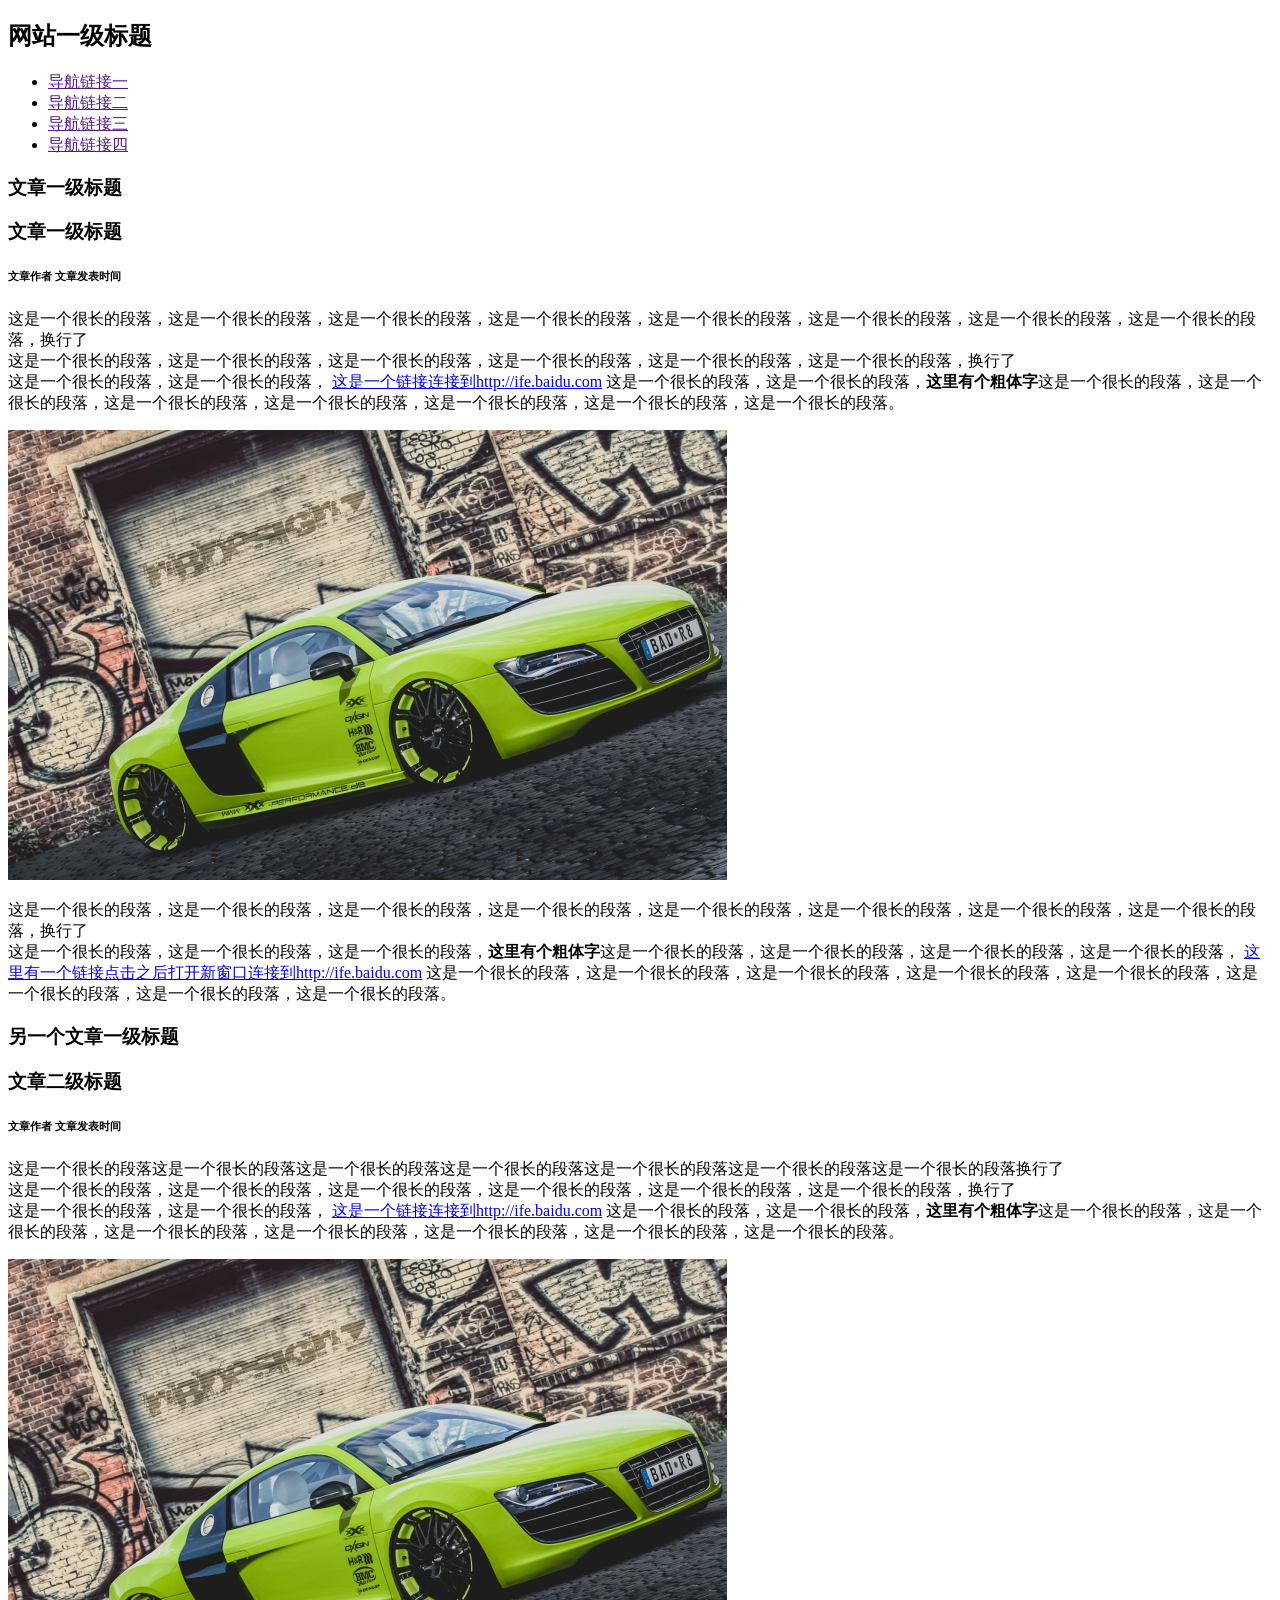
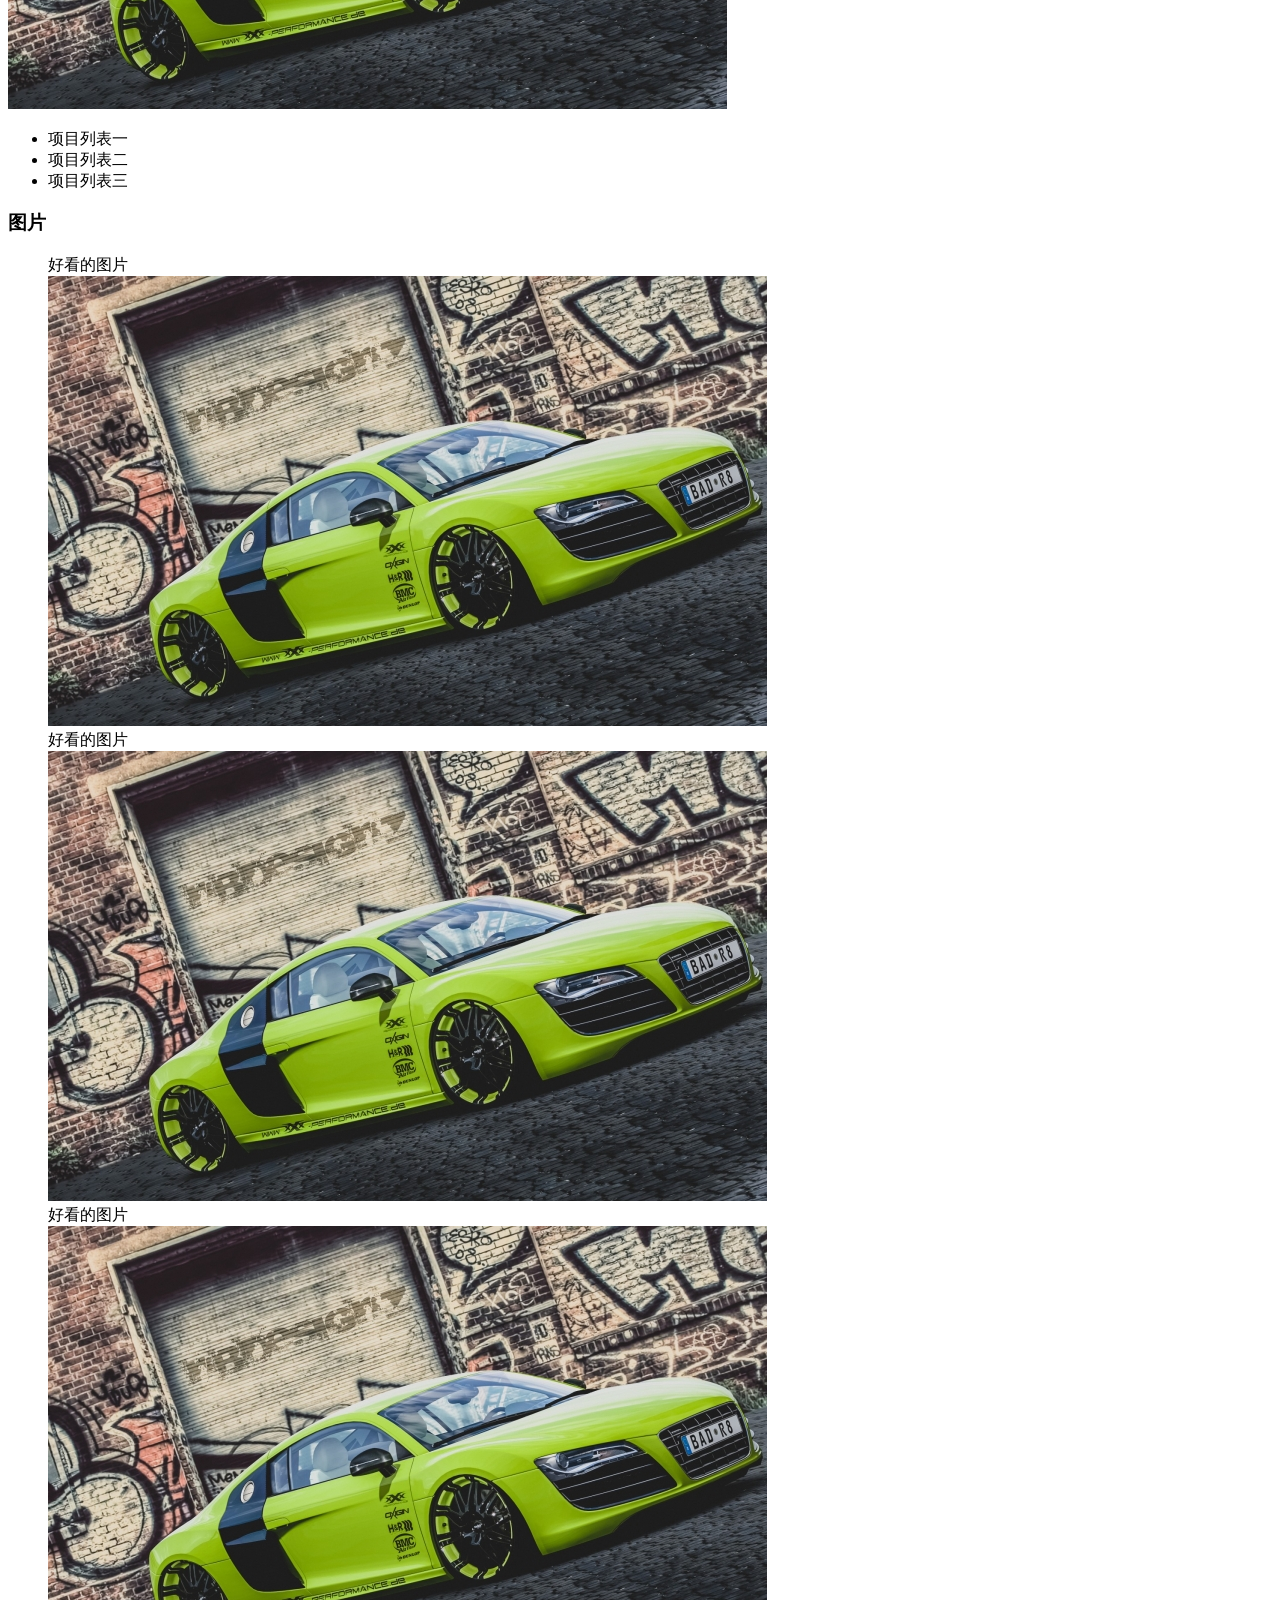
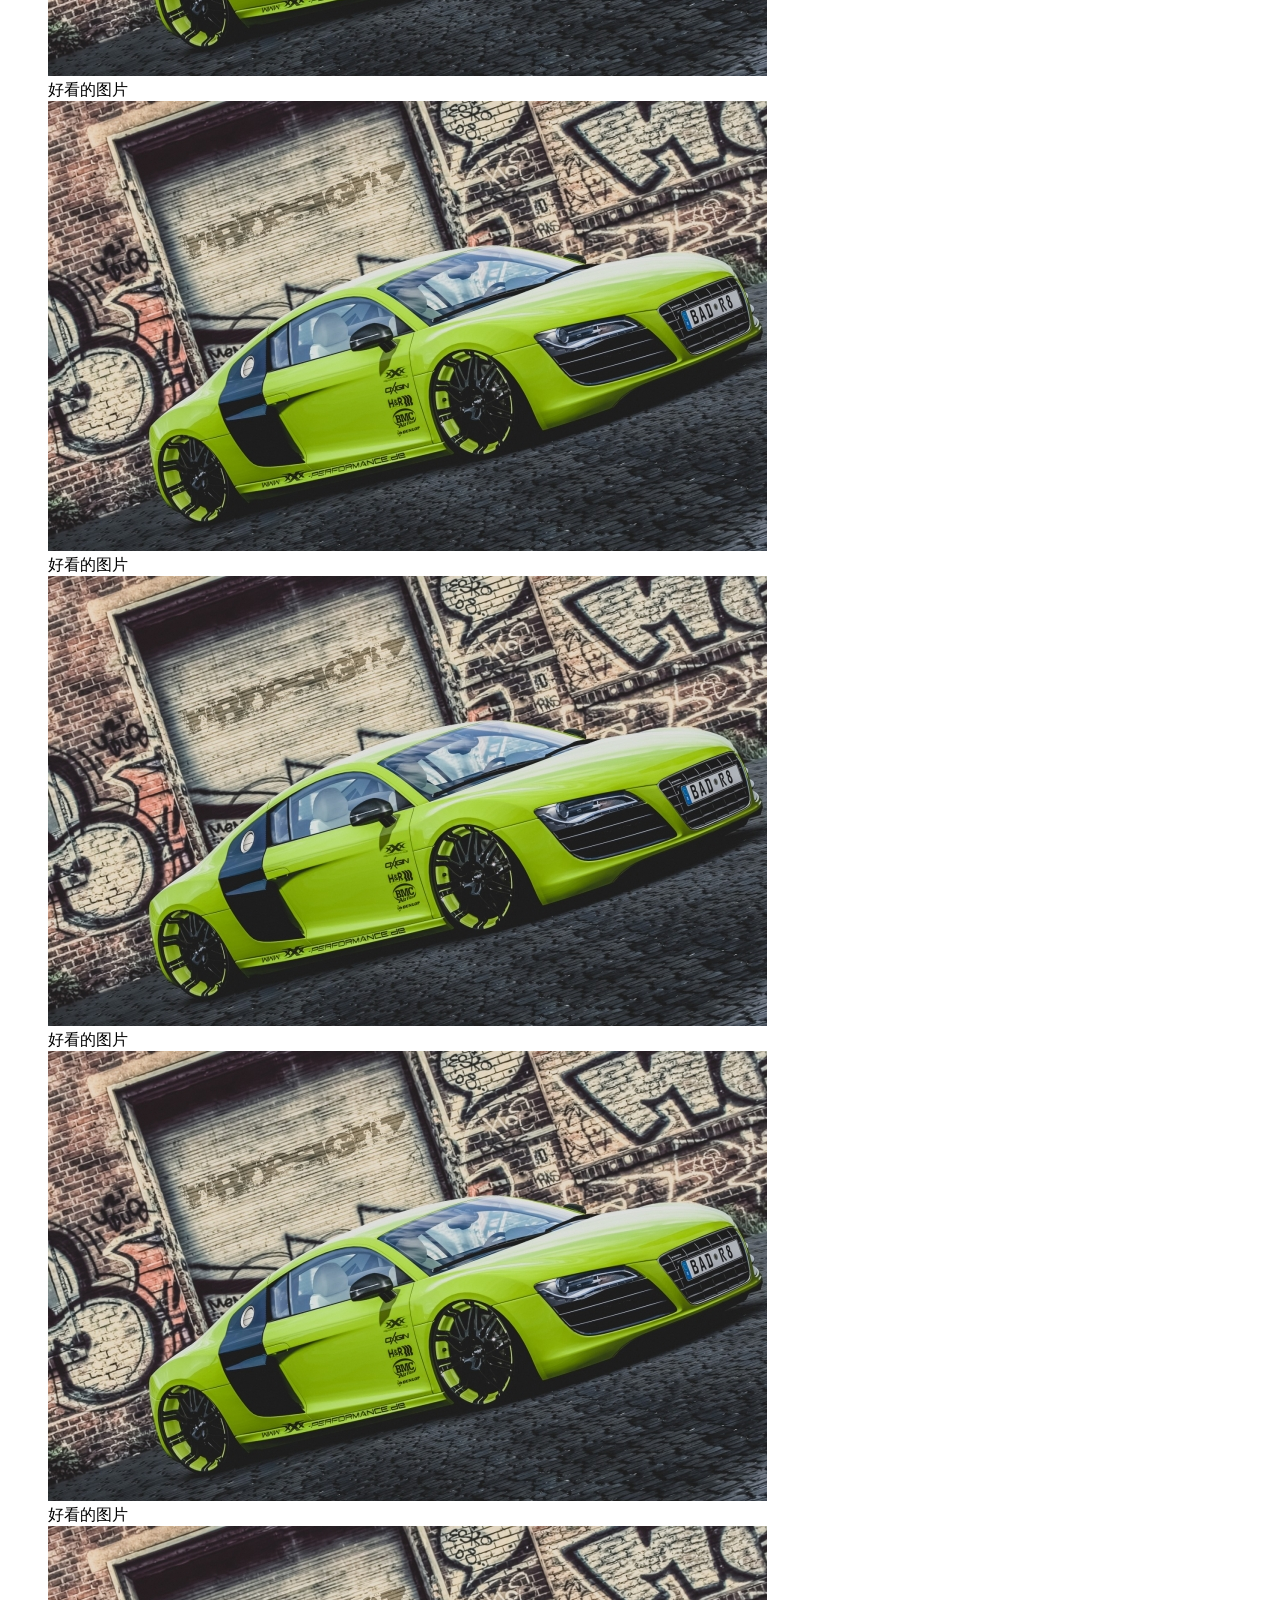
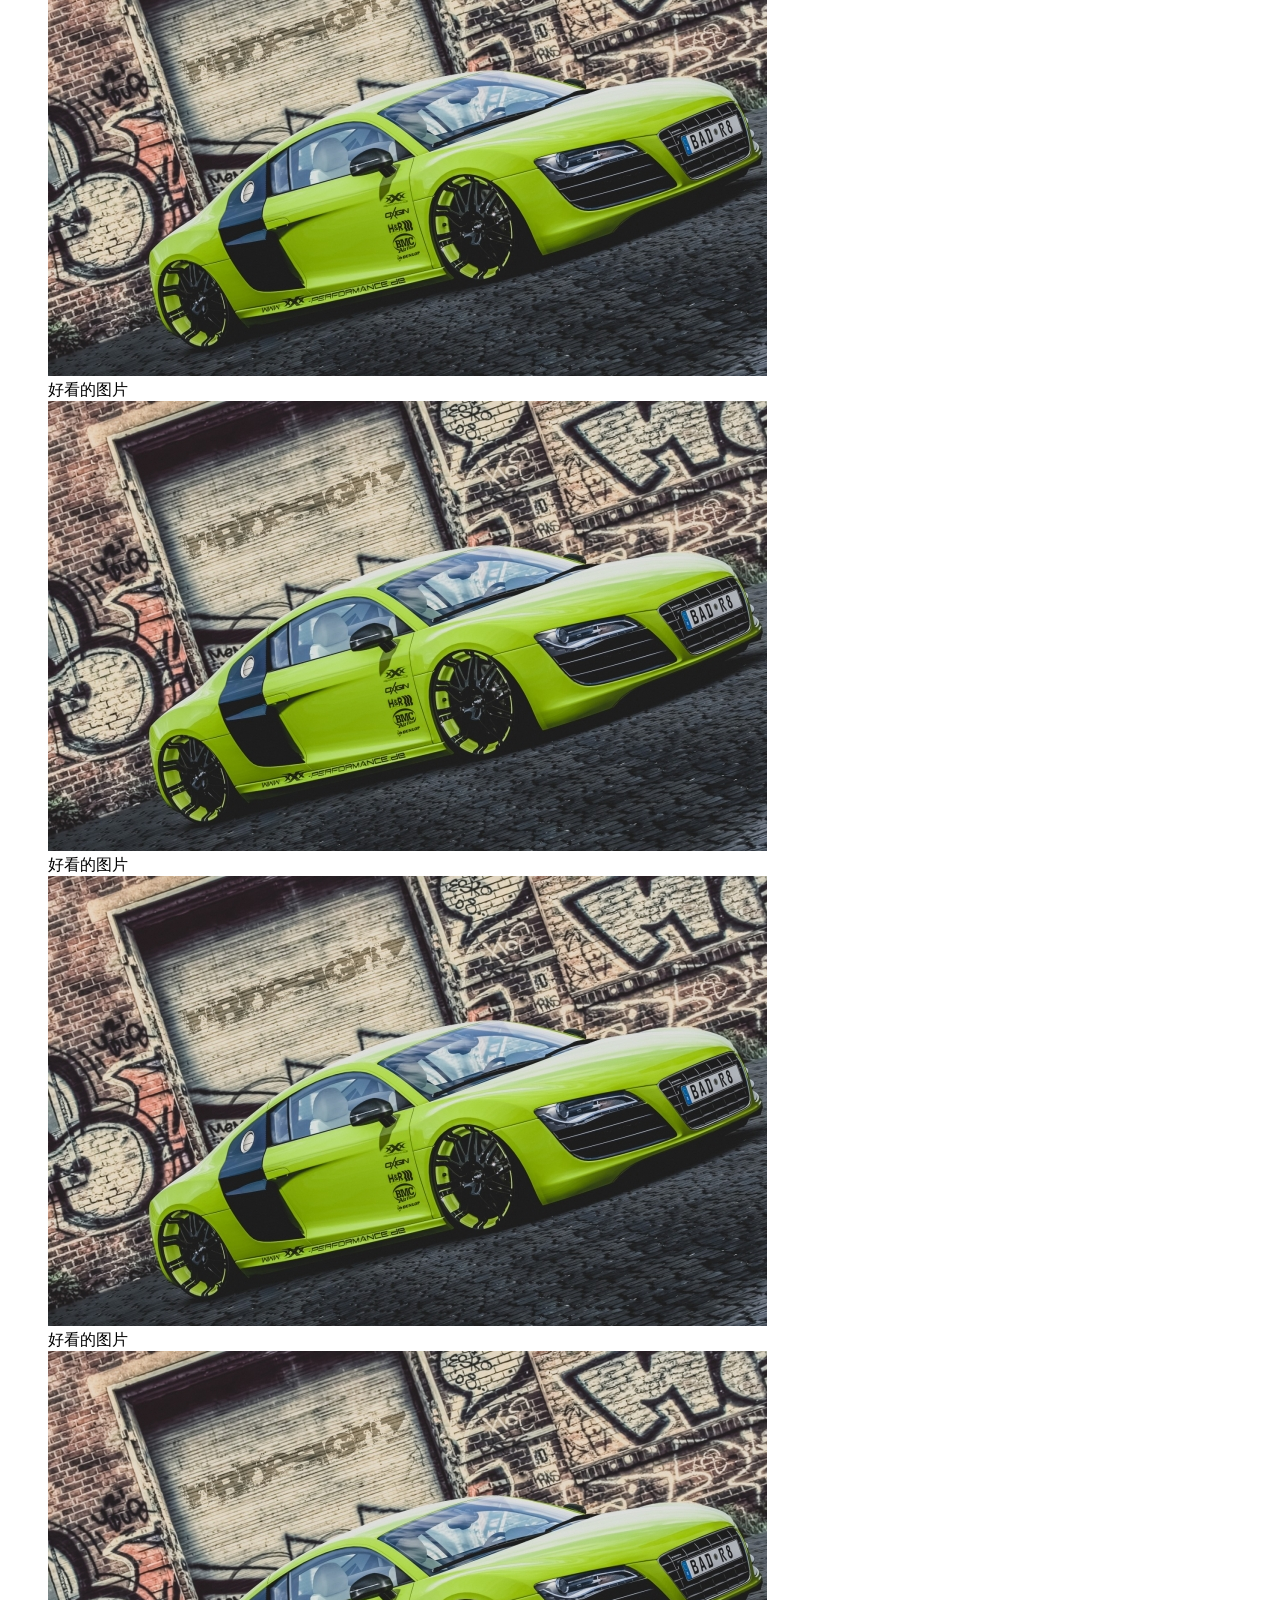
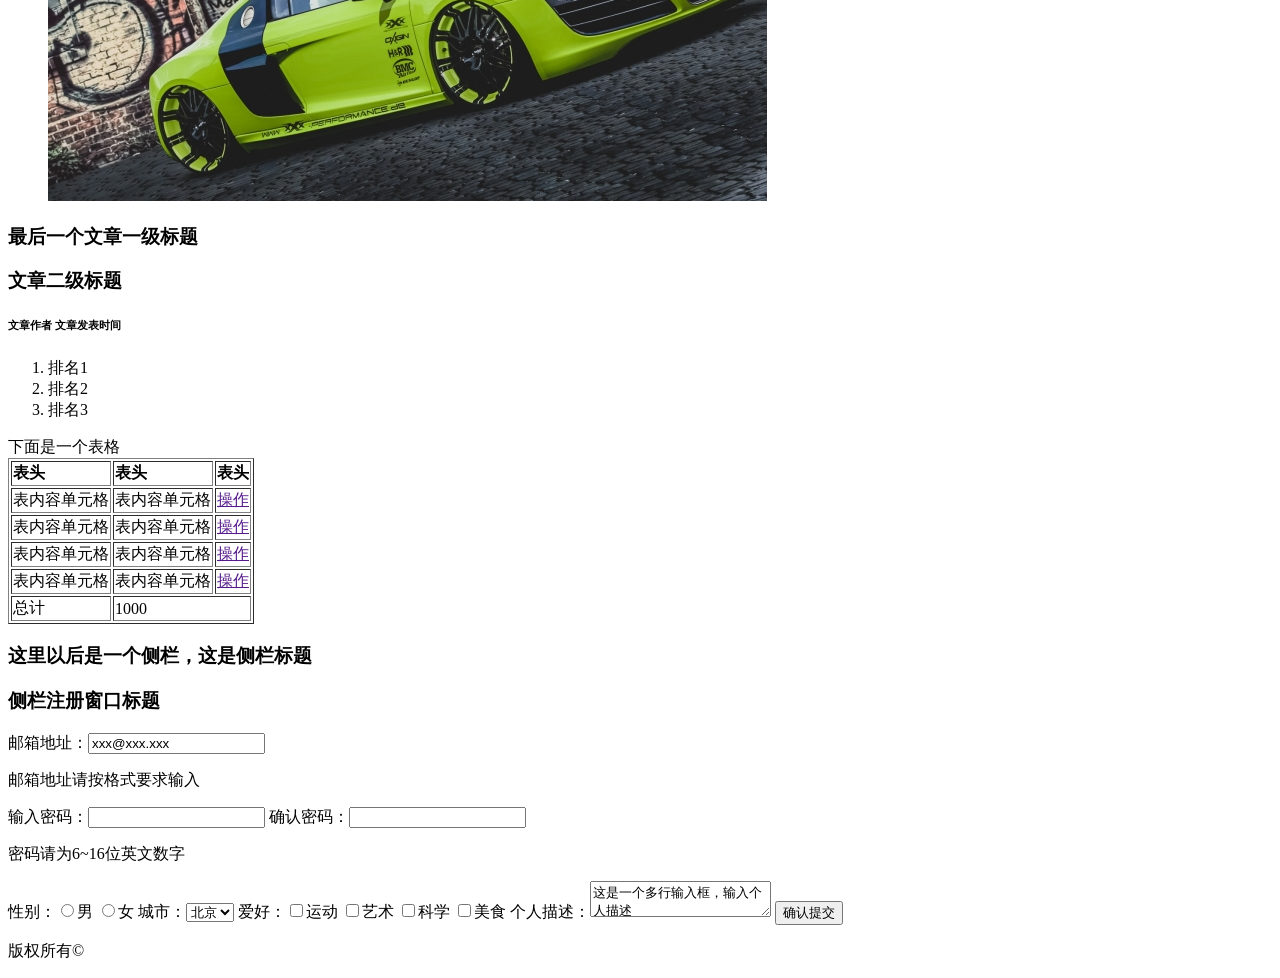
==== xiaowei/task1/index.html @ c2d65787 "xiaowei task1" ====
<!DOCTYPE html>
<html lang="en">
<head>
	<meta charset="UTF-8">
	<title>task1</title>
</head>
<body>
	<article>
	    <h1>网站一级标题</h1>
	    <nav><ul>
		    <li><a href="">导航链接一</a></li>
		    <li><a href="">导航链接二</a></li>
		    <li><a href="">导航链接三</a></li>
		    <li><a href="">导航链接四</a></li>
	    </ul></nav>
	    <h3>文章一级标题</h3>
	    <h3>文章一级标题</h3>
	    <h6>文章作者&nbsp;文章发表时间</h6>
	    <p>
	        这是一个很长的段落，这是一个很长的段落，这是一个很长的段落，这是一个很长的段落，这是一个很长的段落，这是一个很长的段落，这是一个很长的段落，这是一个很长的段落，换行了<br>
	        这是一个很长的段落，这是一个很长的段落，这是一个很长的段落，这是一个很长的段落，这是一个很长的段落，这是一个很长的段落，换行了<br>
	        这是一个很长的段落，这是一个很长的段落，
	        <a href="http://ife.baidu.com">这是一个链接连接到http://ife.baidu.com</a>
	        这是一个很长的段落，这是一个很长的段落，<b>这里有个粗体字</b>这是一个很长的段落，这是一个很长的段落，这是一个很长的段落，这是一个很长的段落，这是一个很长的段落，这是一个很长的段落，这是一个很长的段落。
	    </p>
	    <img src="car.jpg" alt="汽车">
	    <p>
            这是一个很长的段落，这是一个很长的段落，这是一个很长的段落，这是一个很长的段落，这是一个很长的段落，这是一个很长的段落，这是一个很长的段落，这是一个很长的段落，换行了<br>
            这是一个很长的段落，这是一个很长的段落，这是一个很长的段落，<b>这里有个粗体字</b>这是一个很长的段落，这是一个很长的段落，这是一个很长的段落，这是一个很长的段落，
            <a href="http://ife.baidu.com" target="_blank">这里有一个链接点击之后打开新窗口连接到http://ife.baidu.com</a>
            这是一个很长的段落，这是一个很长的段落，这是一个很长的段落，这是一个很长的段落，这是一个很长的段落，这是一个很长的段落，这是一个很长的段落，这是一个很长的段落。
	    </p>
	</article>
	<article>
	    <h3>另一个文章一级标题</h3>
	    <h3>文章二级标题</h3>
        <h6>文章作者&nbsp;文章发表时间</h6>
        <p>
            这是一个很长的段落这是一个很长的段落这是一个很长的段落这是一个很长的段落这是一个很长的段落这是一个很长的段落这是一个很长的段落换行了<br>
            这是一个很长的段落，这是一个很长的段落，这是一个很长的段落，这是一个很长的段落，这是一个很长的段落，这是一个很长的段落，换行了<br>
	        这是一个很长的段落，这是一个很长的段落，
	        <a href="http://ife.baidu.com">这是一个链接连接到http://ife.baidu.com</a>
	        这是一个很长的段落，这是一个很长的段落，<b>这里有个粗体字</b>这是一个很长的段落，这是一个很长的段落，这是一个很长的段落，这是一个很长的段落，这是一个很长的段落，这是一个很长的段落，这是一个很长的段落。
        </p>
        <img src="car.jpg" alt="汽车">
        <ul>
    	    <li>项目列表一</li>
    	    <li>项目列表二</li>
    	    <li>项目列表三</li>
        </ul>
    </article>
    <section>
        <h3>图片</h3>
        <ul type="none">
        	<li>好看的图片<br><img src="car.jpg" alt="汽车"></li>
        	<li>好看的图片<br><img src="car.jpg" alt="汽车"></li>
        	<li>好看的图片<br><img src="car.jpg" alt="汽车"></li>
        	<li>好看的图片<br><img src="car.jpg" alt="汽车"></li>
        	<li>好看的图片<br><img src="car.jpg" alt="汽车"></li>
        	<li>好看的图片<br><img src="car.jpg" alt="汽车"></li>
        	<li>好看的图片<br><img src="car.jpg" alt="汽车"></li>
        	<li>好看的图片<br><img src="car.jpg" alt="汽车"></li>
        	<li>好看的图片<br><img src="car.jpg" alt="汽车"></li>
        	<li>好看的图片<br><img src="car.jpg" alt="汽车"></li>
        </ul>
    </section>
    <article>
        <h3>最后一个文章一级标题</h3>
        <h3>文章二级标题</h3>
        <h6>文章作者&nbsp;文章发表时间</h6>
        <ol>
        	<li>排名1</li>
        	<li>排名2</li>
        	<li>排名3</li>
        </ol>
        下面是一个表格
        <table border="1px">
            <tr align="left">
            	<th>表头</th>
            	<th>表头</th>
            	<th>表头</th>
            </tr>
            <tr>
            	<td>表内容单元格</td>
            	<td>表内容单元格</td>
            	<td><a href="">操作</a></td>
            </tr>
            <tr>
            	<td>表内容单元格</td>
            	<td>表内容单元格</td>
            	<td><a href="">操作</a></td>
            </tr>
            <tr>
            	<td>表内容单元格</td>
            	<td>表内容单元格</td>
            	<td><a href="">操作</a></td>
            </tr>
            <tr>
            	<td>表内容单元格</td>
            	<td>表内容单元格</td>
            	<td><a href="">操作</a></td>
            </tr>
            <tr>
                <td>总计</td>
                <td colspan="2">1000</td>
            </tr>
        </table>
    </article>
    <aside>
        <h3>这里以后是一个侧栏，这是侧栏标题</h3>
        <h3>侧栏注册窗口标题</h3>
        <form>
             邮箱地址：<input type="email" name="e-mail" value="xxx@xxx.xxx"><br>
                       <p>邮箱地址请按格式要求输入</p>
             输入密码：<input type="password" name="password" maxlength="16">
             确认密码：<input type="password" name="password" maxlength="16"><br>
                       <p>密码请为6~16位英文数字</p>
                 性别：<input type="radio" name="gender">男
                       <input type="radio" name="gender">女
                 城市：<select name="city">
                           <option>上海</option>
                           <option>广州</option>
                           <option selected>北京</option>
                           <option>南京</option>
                           <option>成都</option>
                           <option>西安</option>
                       </select>
                 爱好：<input type="checkbox" name="hobby">运动
              <input type="checkbox" name="hobby">艺术
              <input type="checkbox" name="hobby">科学
              <input type="checkbox" name="hobby">美食
             个人描述：<textarea name="person" cols="20" rows="2">这是一个多行输入框，输入个人描述</textarea>
                       <input type="submit" name="submit" value="确认提交">
        </form>
    </aside>
    <footer>
        <p>版权所有&copy;</p>
    </footer>
</body>
</html>
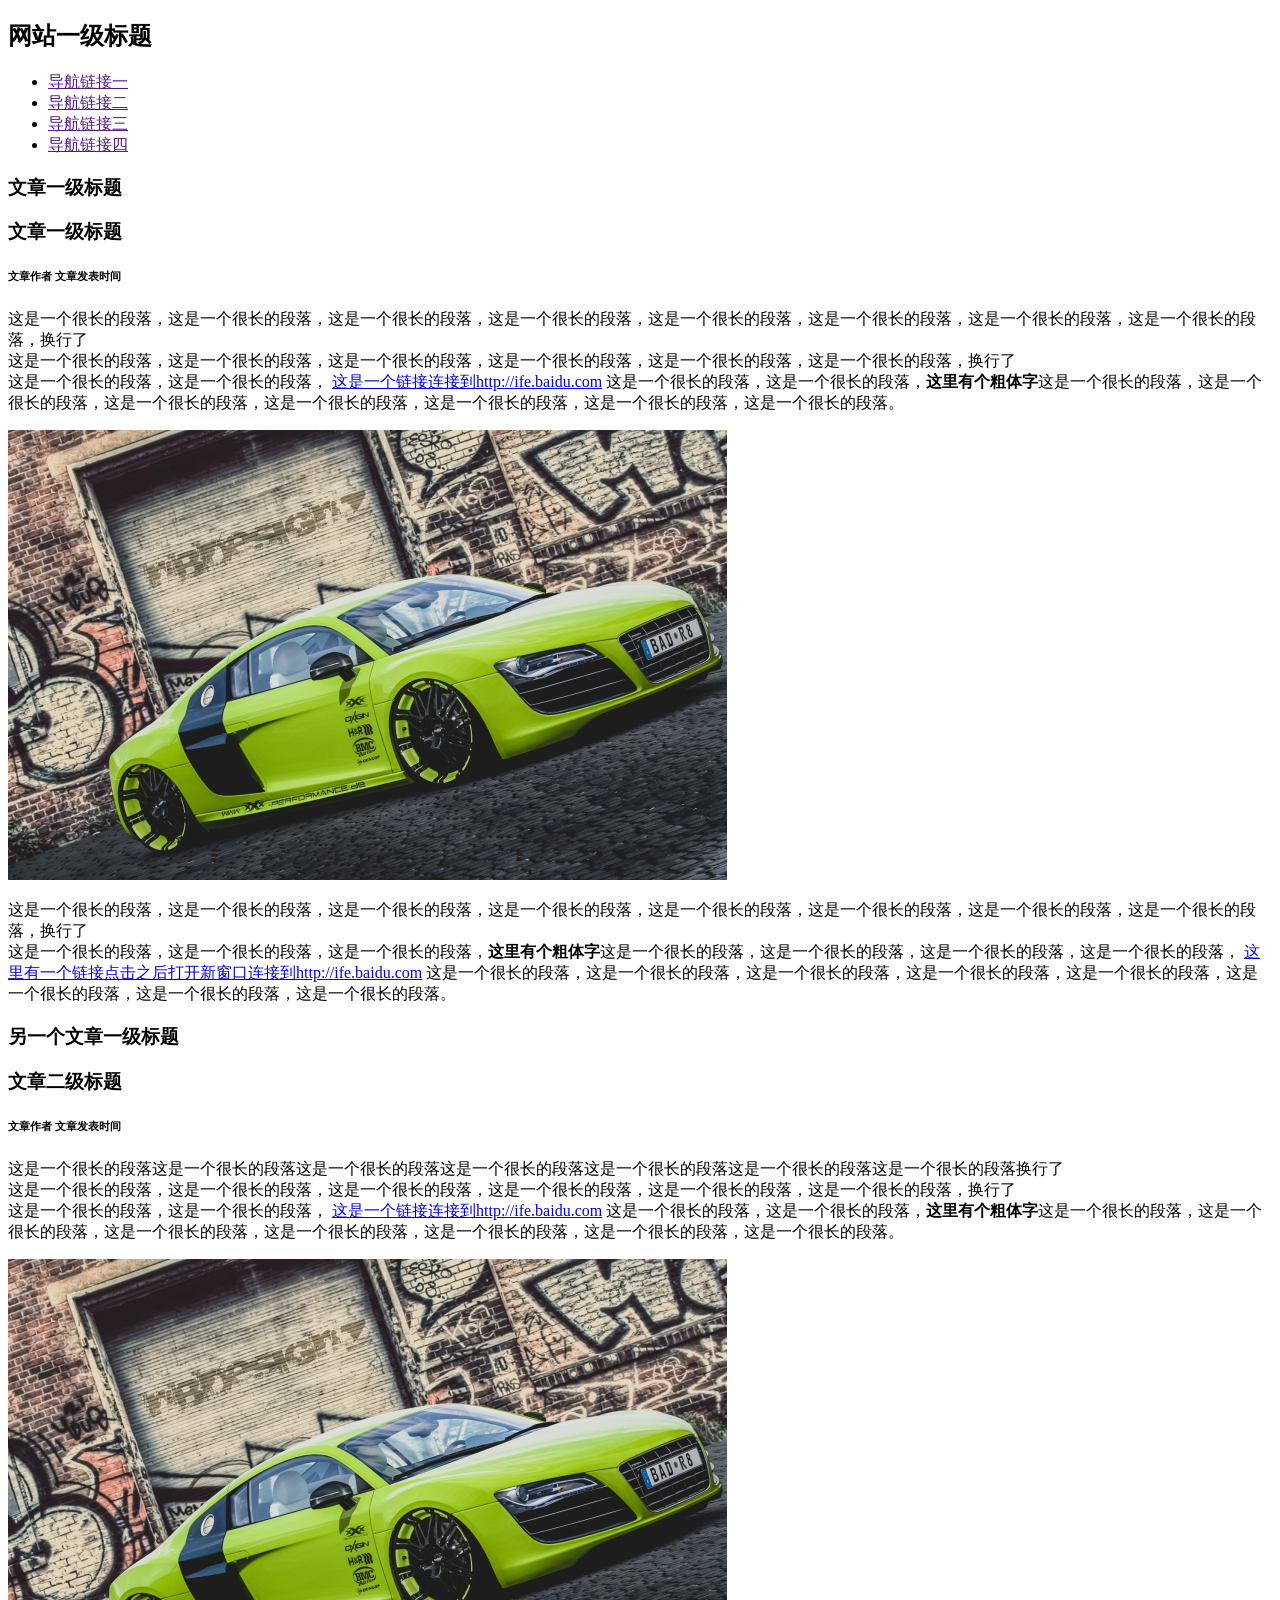
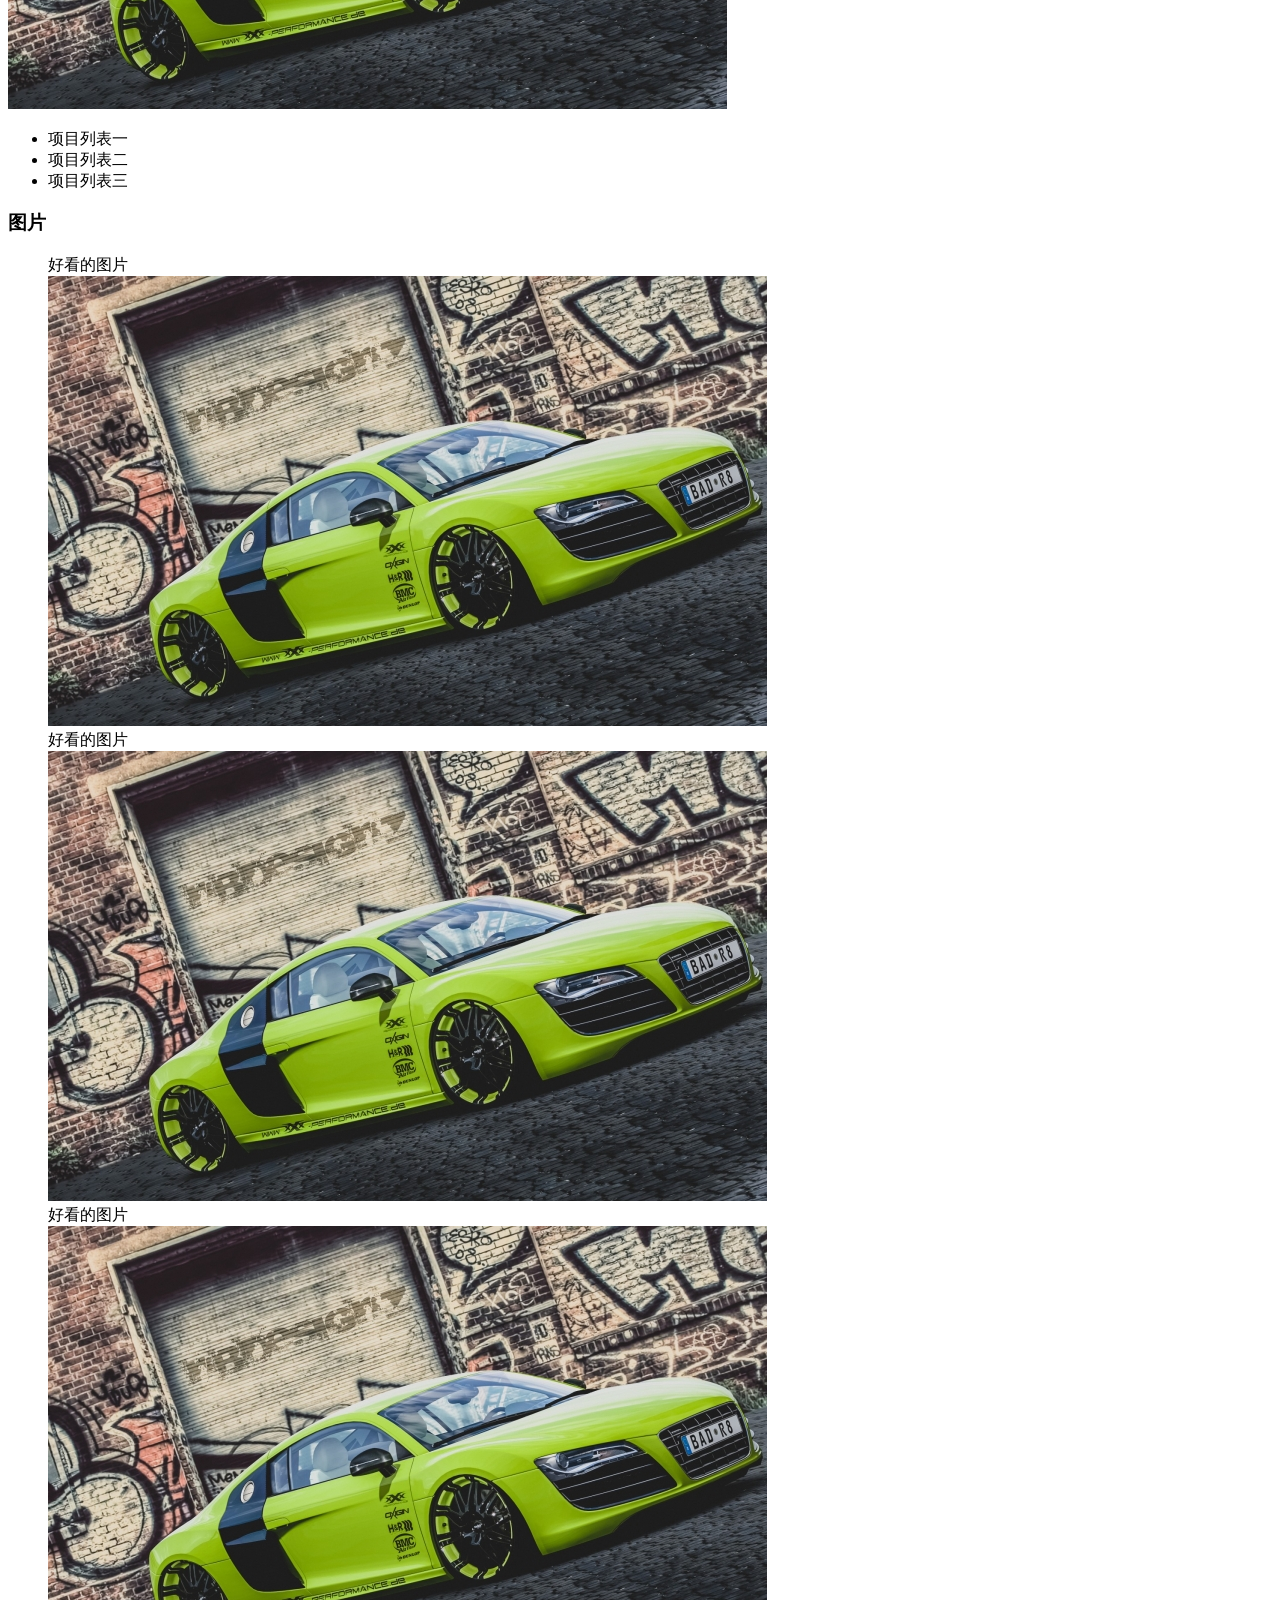
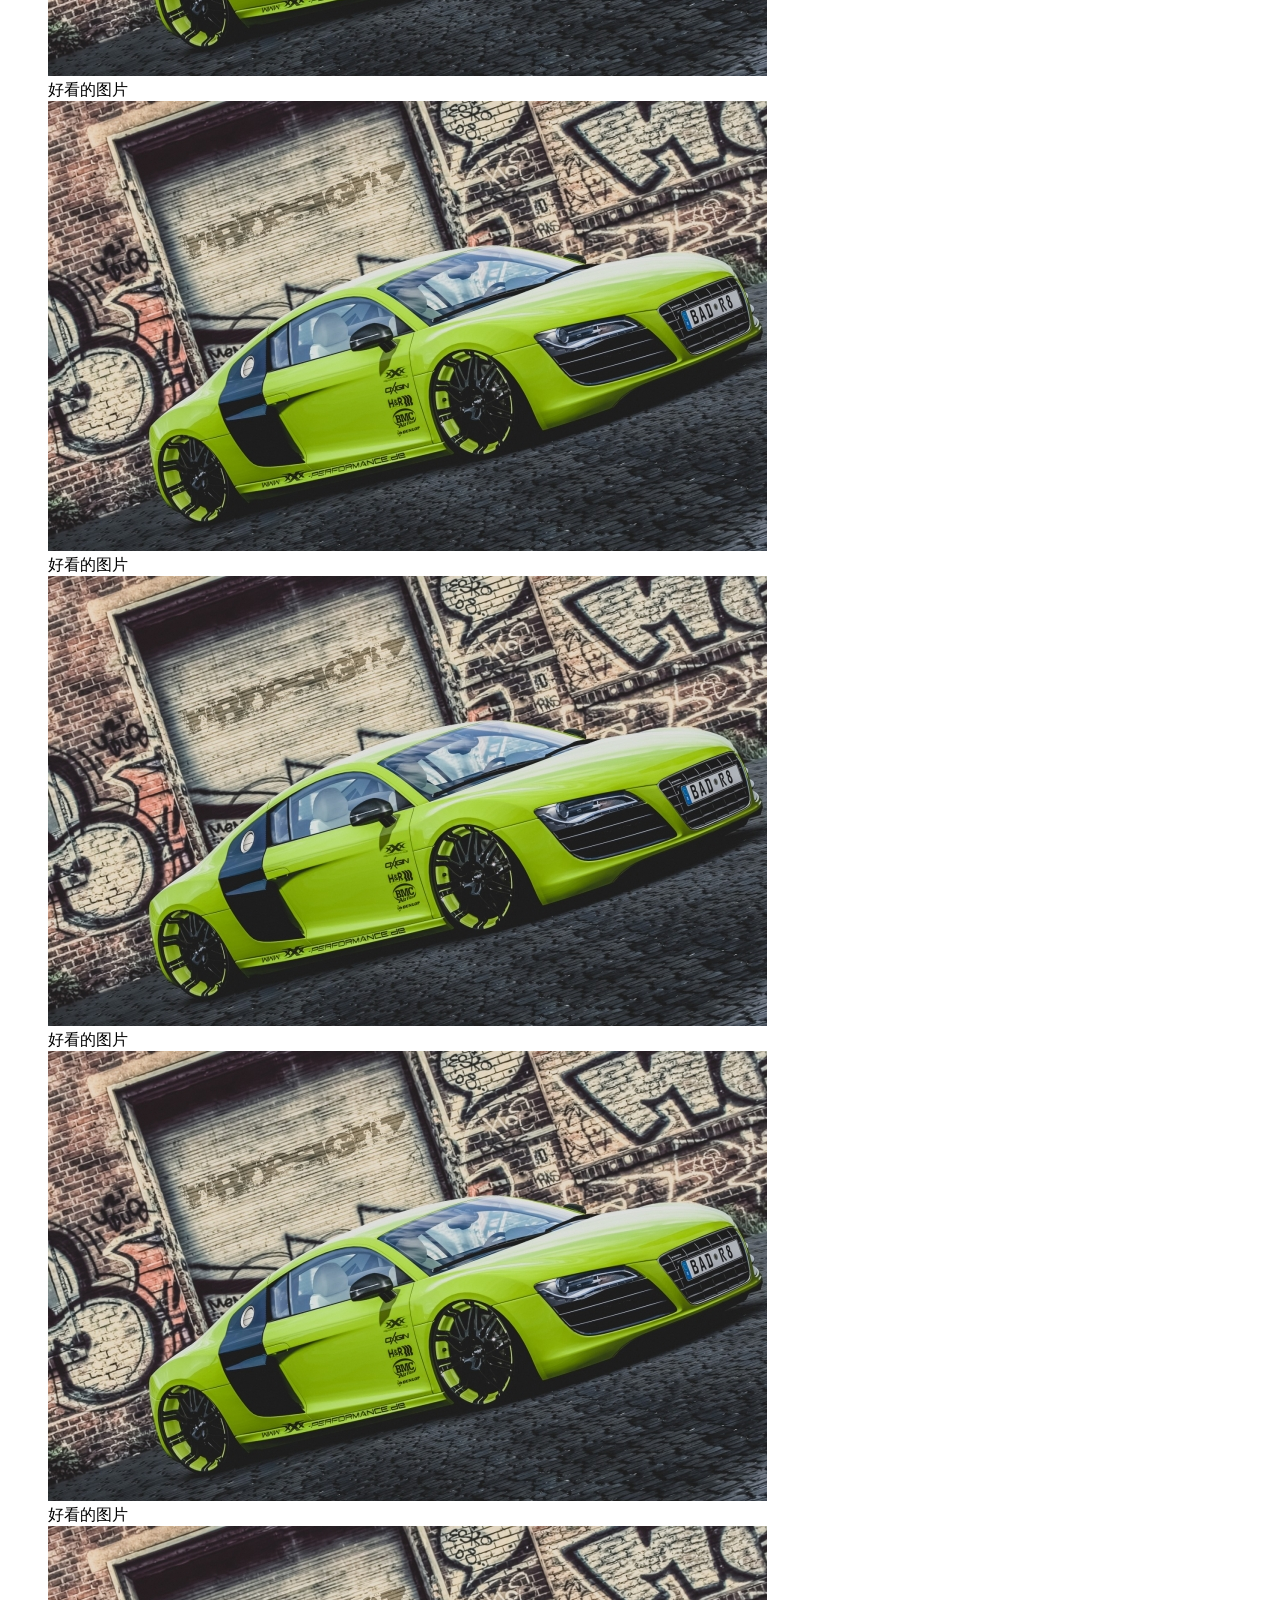
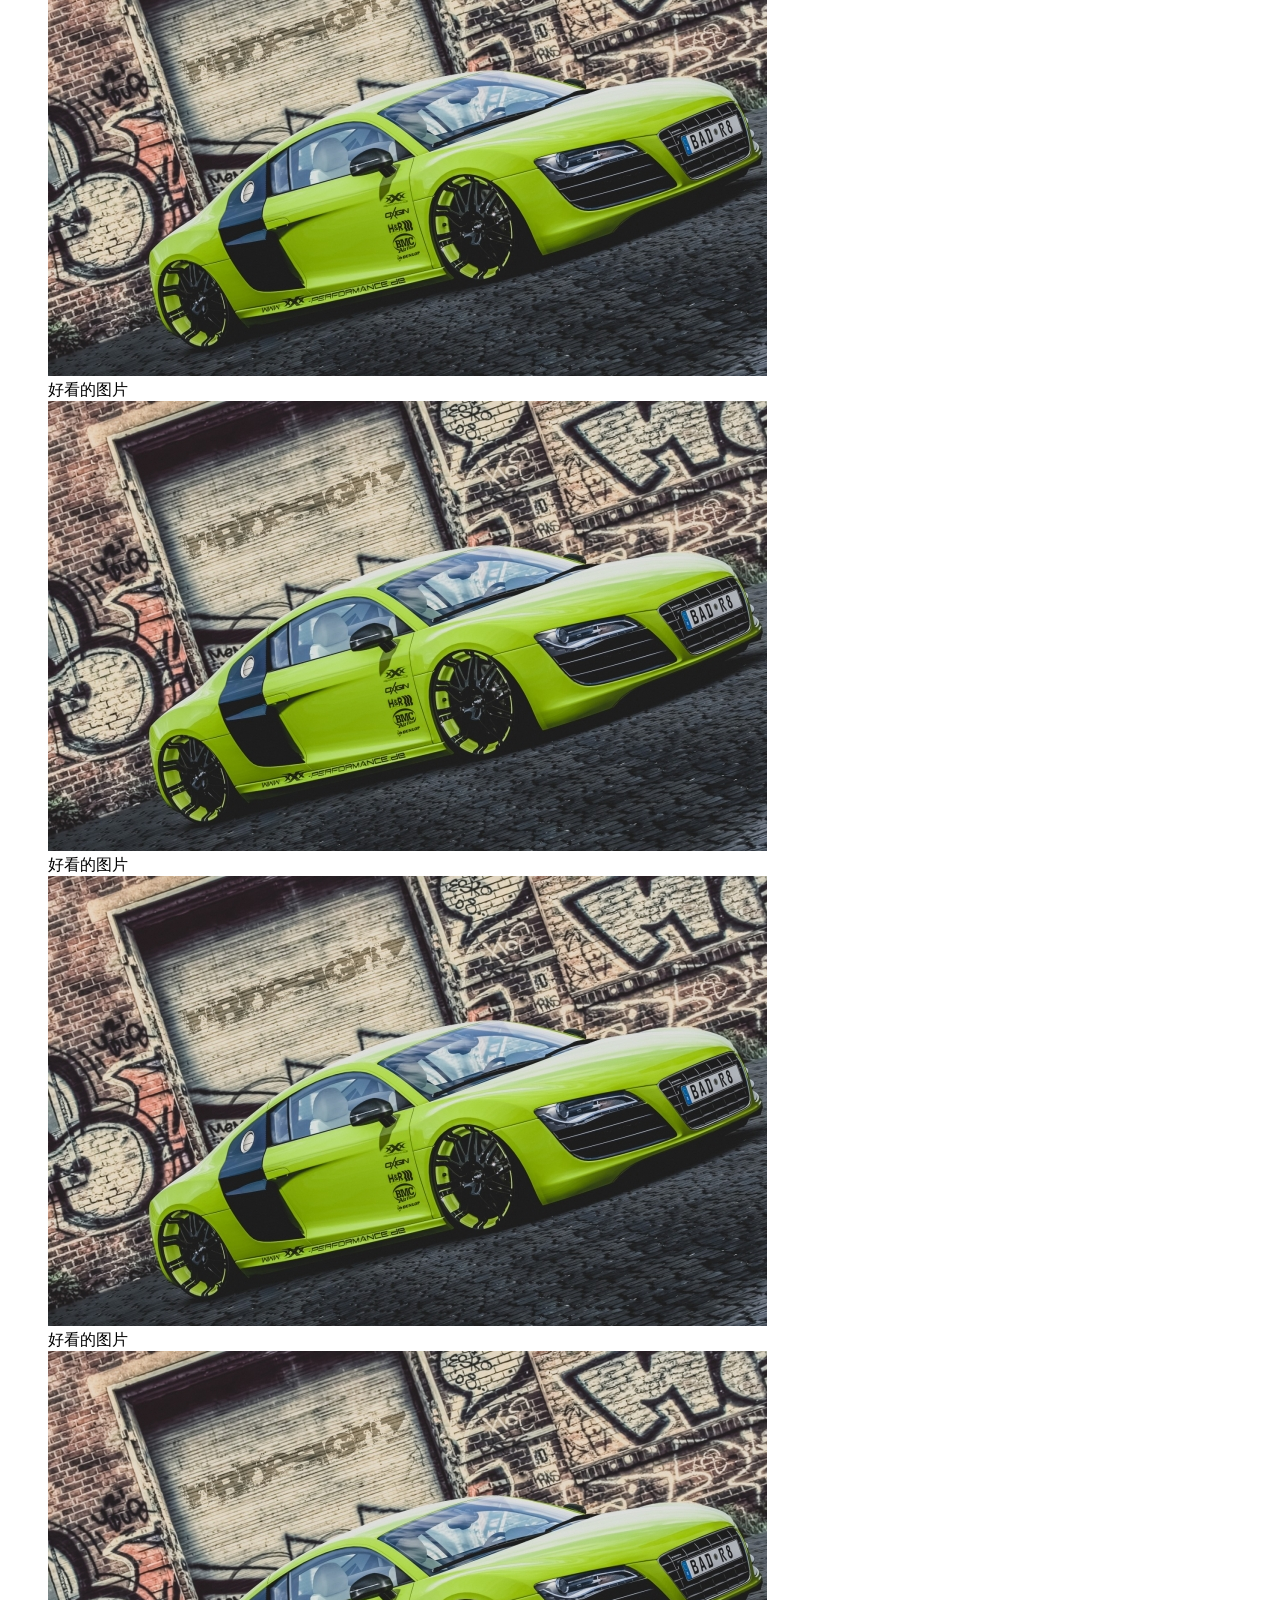
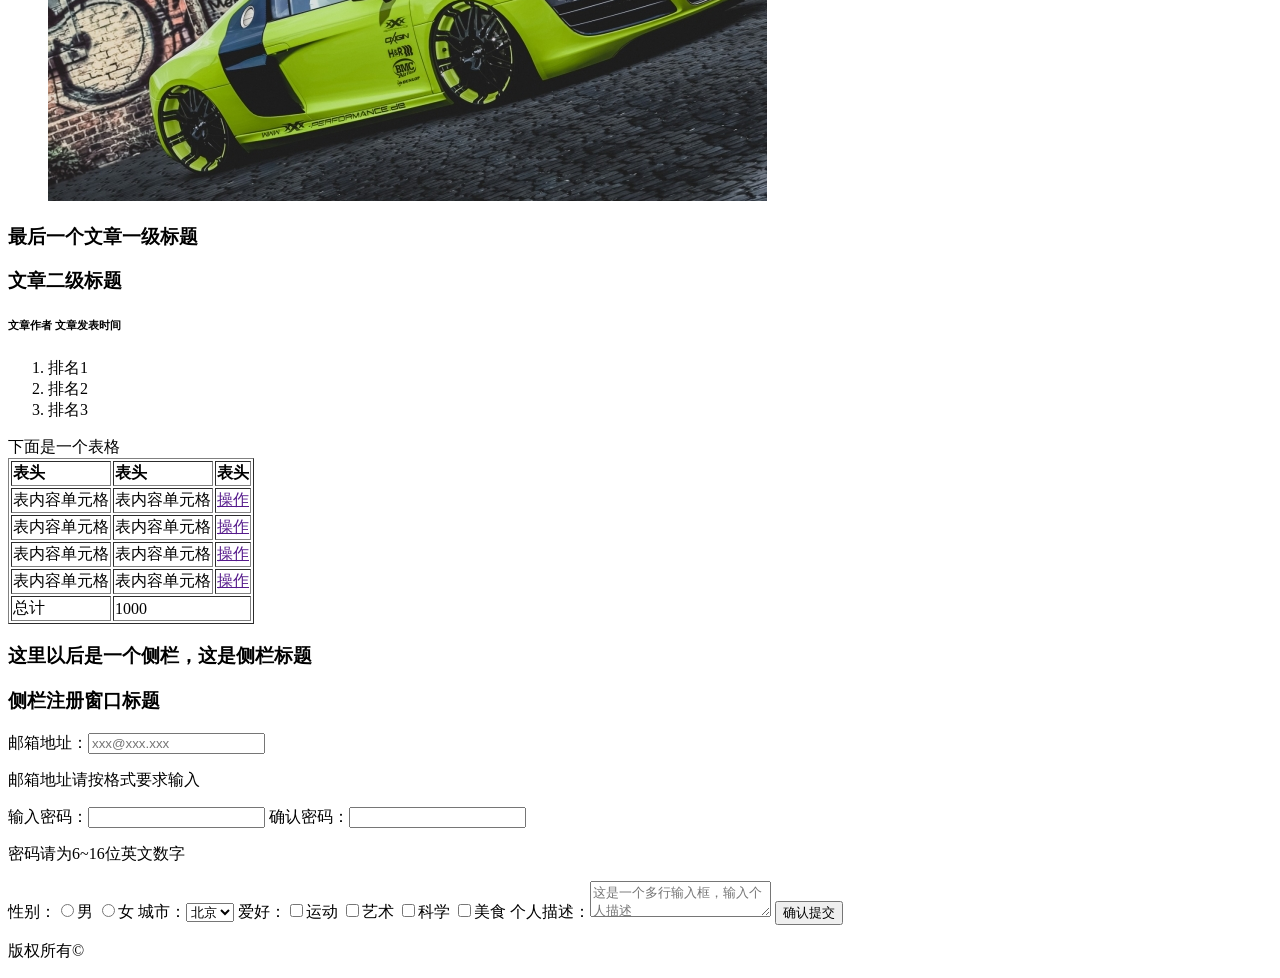
==== commit 8c21de00: "xiaowei little change" ====
--- a/xiaowei/task1/index.html
+++ b/xiaowei/task1/index.html
@@ -32,109 +32,109 @@
 	    </p>
 	</article>
 	<article>
-	    <h3>另一个文章一级标题</h3>
+      <h3>另一个文章一级标题</h3>
 	    <h3>文章二级标题</h3>
-        <h6>文章作者&nbsp;文章发表时间</h6>
-        <p>
-            这是一个很长的段落这是一个很长的段落这是一个很长的段落这是一个很长的段落这是一个很长的段落这是一个很长的段落这是一个很长的段落换行了<br>
-            这是一个很长的段落，这是一个很长的段落，这是一个很长的段落，这是一个很长的段落，这是一个很长的段落，这是一个很长的段落，换行了<br>
+      <h6>文章作者&nbsp;文章发表时间</h6>
+      <p>
+          这是一个很长的段落这是一个很长的段落这是一个很长的段落这是一个很长的段落这是一个很长的段落这是一个很长的段落这是一个很长的段落换行了<br>
+          这是一个很长的段落，这是一个很长的段落，这是一个很长的段落，这是一个很长的段落，这是一个很长的段落，这是一个很长的段落，换行了<br>
 	        这是一个很长的段落，这是一个很长的段落，
-	        <a href="http://ife.baidu.com">这是一个链接连接到http://ife.baidu.com</a>
+	   <a href="http://ife.baidu.com">这是一个链接连接到http://ife.baidu.com</a>
 	        这是一个很长的段落，这是一个很长的段落，<b>这里有个粗体字</b>这是一个很长的段落，这是一个很长的段落，这是一个很长的段落，这是一个很长的段落，这是一个很长的段落，这是一个很长的段落，这是一个很长的段落。
-        </p>
-        <img src="car.jpg" alt="汽车">
-        <ul>
+      </p>
+      <img src="car.jpg" alt="汽车">
+      <ul>
     	    <li>项目列表一</li>
     	    <li>项目列表二</li>
     	    <li>项目列表三</li>
-        </ul>
-    </article>
-    <section>
-        <h3>图片</h3>
-        <ul type="none">
-        	<li>好看的图片<br><img src="car.jpg" alt="汽车"></li>
-        	<li>好看的图片<br><img src="car.jpg" alt="汽车"></li>
-        	<li>好看的图片<br><img src="car.jpg" alt="汽车"></li>
-        	<li>好看的图片<br><img src="car.jpg" alt="汽车"></li>
-        	<li>好看的图片<br><img src="car.jpg" alt="汽车"></li>
-        	<li>好看的图片<br><img src="car.jpg" alt="汽车"></li>
-        	<li>好看的图片<br><img src="car.jpg" alt="汽车"></li>
-        	<li>好看的图片<br><img src="car.jpg" alt="汽车"></li>
-        	<li>好看的图片<br><img src="car.jpg" alt="汽车"></li>
-        	<li>好看的图片<br><img src="car.jpg" alt="汽车"></li>
-        </ul>
-    </section>
-    <article>
-        <h3>最后一个文章一级标题</h3>
-        <h3>文章二级标题</h3>
-        <h6>文章作者&nbsp;文章发表时间</h6>
-        <ol>
-        	<li>排名1</li>
-        	<li>排名2</li>
-        	<li>排名3</li>
-        </ol>
-        下面是一个表格
-        <table border="1px">
-            <tr align="left">
-            	<th>表头</th>
-            	<th>表头</th>
-            	<th>表头</th>
-            </tr>
-            <tr>
-            	<td>表内容单元格</td>
-            	<td>表内容单元格</td>
-            	<td><a href="">操作</a></td>
-            </tr>
-            <tr>
-            	<td>表内容单元格</td>
-            	<td>表内容单元格</td>
-            	<td><a href="">操作</a></td>
-            </tr>
-            <tr>
-            	<td>表内容单元格</td>
-            	<td>表内容单元格</td>
-            	<td><a href="">操作</a></td>
-            </tr>
-            <tr>
-            	<td>表内容单元格</td>
-            	<td>表内容单元格</td>
-            	<td><a href="">操作</a></td>
-            </tr>
-            <tr>
-                <td>总计</td>
-                <td colspan="2">1000</td>
-            </tr>
-        </table>
-    </article>
-    <aside>
-        <h3>这里以后是一个侧栏，这是侧栏标题</h3>
-        <h3>侧栏注册窗口标题</h3>
-        <form>
-             邮箱地址：<input type="email" name="e-mail" value="xxx@xxx.xxx"><br>
-                       <p>邮箱地址请按格式要求输入</p>
-             输入密码：<input type="password" name="password" maxlength="16">
-             确认密码：<input type="password" name="password" maxlength="16"><br>
-                       <p>密码请为6~16位英文数字</p>
-                 性别：<input type="radio" name="gender">男
-                       <input type="radio" name="gender">女
-                 城市：<select name="city">
-                           <option>上海</option>
-                           <option>广州</option>
-                           <option selected>北京</option>
-                           <option>南京</option>
-                           <option>成都</option>
-                           <option>西安</option>
-                       </select>
-                 爱好：<input type="checkbox" name="hobby">运动
-              <input type="checkbox" name="hobby">艺术
-              <input type="checkbox" name="hobby">科学
-              <input type="checkbox" name="hobby">美食
-             个人描述：<textarea name="person" cols="20" rows="2">这是一个多行输入框，输入个人描述</textarea>
-                       <input type="submit" name="submit" value="确认提交">
-        </form>
-    </aside>
-    <footer>
-        <p>版权所有&copy;</p>
-    </footer>
+      </ul>
+  </article>
+  <section>
+      <h3>图片</h3>
+      <ul type="none">
+        <li>好看的图片<br><img src="car.jpg" alt="汽车"></li>
+        <li>好看的图片<br><img src="car.jpg" alt="汽车"></li>
+        <li>好看的图片<br><img src="car.jpg" alt="汽车"></li>
+        <li>好看的图片<br><img src="car.jpg" alt="汽车"></li>
+        <li>好看的图片<br><img src="car.jpg" alt="汽车"></li>
+        <li>好看的图片<br><img src="car.jpg" alt="汽车"></li>
+        <li>好看的图片<br><img src="car.jpg" alt="汽车"></li>
+        <li>好看的图片<br><img src="car.jpg" alt="汽车"></li>
+        <li>好看的图片<br><img src="car.jpg" alt="汽车"></li>
+        <li>好看的图片<br><img src="car.jpg" alt="汽车"></li>
+      </ul>
+  </section>
+  <article>
+      <h3>最后一个文章一级标题</h3>
+      <h3>文章二级标题</h3>
+      <h6>文章作者&nbsp;文章发表时间</h6>
+      <ol>
+        <li>排名1</li>
+        <li>排名2</li>
+        <li>排名3</li>
+      </ol>
+      下面是一个表格
+      <table border="1px">
+          <tr align="left">
+            <th>表头</th>
+            <th>表头</th>
+            <th>表头</th>
+          </tr>
+          <tr>
+            <td>表内容单元格</td>
+            <td>表内容单元格</td>
+            <td><a href="">操作</a></td>
+          </tr>
+          <tr>
+            <td>表内容单元格</td>
+            <td>表内容单元格</td>
+            <td><a href="">操作</a></td>
+          </tr>
+          <tr>
+            <td>表内容单元格</td>
+            <td>表内容单元格</td>
+            <td><a href="">操作</a></td>
+          </tr>
+          <tr>
+            <td>表内容单元格</td>
+            <td>表内容单元格</td>
+            <td><a href="">操作</a></td>
+          </tr>
+          <tr>
+              <td>总计</td>
+              <td colspan="2">1000</td>
+          </tr>
+      </table>
+  </article>
+  <aside>
+      <h3>这里以后是一个侧栏，这是侧栏标题</h3>
+      <h3>侧栏注册窗口标题</h3>
+      <form>
+          邮箱地址：<input type="email" name="e-mail" placeholder="xxx@xxx.xxx"><br>
+                    <p>邮箱地址请按格式要求输入</p>
+          输入密码：<input type="password" name="password" maxlength="16">
+          确认密码：<input type="password" name="password" maxlength="16"><br>
+                    <p>密码请为6~16位英文数字</p>
+              性别：<input type="radio" name="gender">男
+                    <input type="radio" name="gender">女
+              城市：<select name="city">
+                        <option>上海</option>
+                        <option>广州</option>
+                        <option selected>北京</option>
+                        <option>南京</option>
+                        <option>成都</option>
+                        <option>西安</option>
+                    </select>
+              爱好：<input type="checkbox" name="hobby">运动
+                    <input type="checkbox" name="hobby">艺术
+                    <input type="checkbox" name="hobby">科学
+                    <input type="checkbox" name="hobby">美食
+          个人描述：<textarea name="person" cols="20" rows="2" placeholder="这是一个多行输入框，输入个人描述"></textarea>
+                    <input type="submit" name="submit" value="确认提交">
+      </form>
+  </aside>
+  <footer>
+      <p>版权所有&copy;</p>
+  </footer>
 </body>
 </html>
